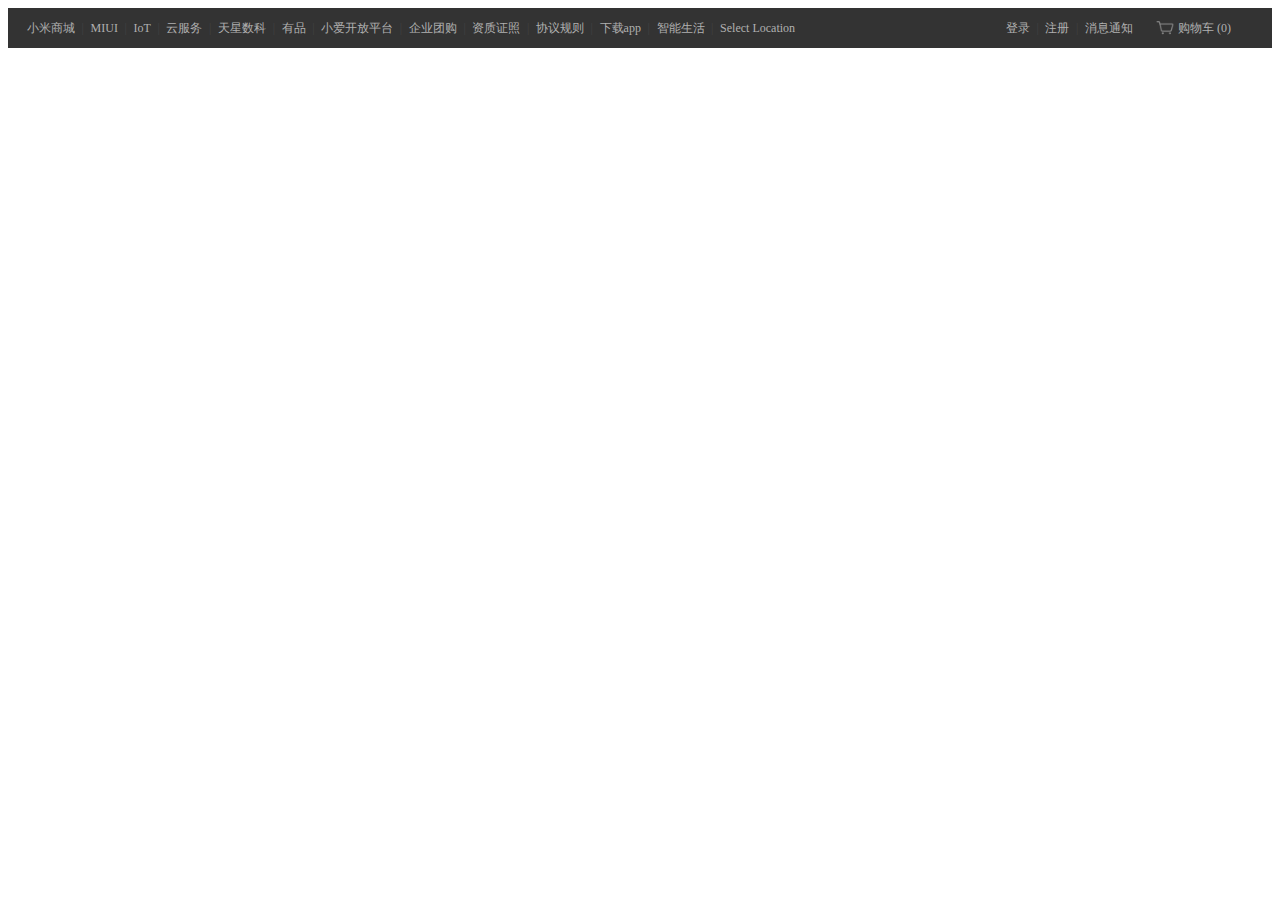
==== html/xiaomiShop/index.html @ 1a9e97d1 "添加文件夹xiaomiShop" ====
<!DOCTYPE html>
<html lang="en">
<head>
    <meta charset="UTF-8">
    <meta name="viewport" content="width=device-width, initial-scale=1.0">
    <meta http-equiv="X-UA-Compatible" content="ie=edge">
    <title>Document</title>
    <link rel="stylesheet" href="css/index.css">
</head>
<body>
    <!-- 头部header -->
    <div>
        <div class="header">
            <div class="site-topbar">
                <div class="container">
                    <!-- 顶部导航条 -->
                    <div class="topbar-nav">
                        <a href="">小米商城</a>
                        <span class="sep">|</span>
                        <a href="">MIUI</a>
                        <span class="sep">|</span>
                        <a href="">IoT</a>
                        <span class="sep">|</span>
                        <a href="">云服务</a>
                        <span class="sep">|</span>
                        <a href="">天星数科</a>
                        <span class="sep">|</span>
                        <a href="">有品</a>
                        <span class="sep">|</span>
                        <a href="">小爱开放平台</a>
                        <span class="sep">|</span>
                        <a href="">企业团购</a>
                        <span class="sep">|</span>
                        <a href="">资质证照</a>
                        <span class="sep">|</span>
                        <a href="">协议规则</a>
                        <span class="sep">|</span>
                        <a href="">下载app</a>
                        <span class="sep">|</span>
                        <a href="">智能生活</a>
                        <span class="sep">|</span>
                        <a href="">Select Location</a>
                    </div>
                    <!-- 购物车 -->
                    <div class="topbar-cart">
                        
                        <img class="topbar-cart-img" src="image/topbar_cart1.png" alt="">
                        <span>购物车</span>
                        <span>(0)</span>
                    </div>
                    <!-- 登录注册消息通知 -->
                    <div class="topbar-info">
                        <a href="">登录</a>
                        <span class="sep">|</span>
                        <a href="">注册</a>
                        <span class="sep">|</span>
                        <a href="">消息通知</a>
                    </div>
                </div>
            </div>
            <div class="site-header">

            </div>
        </div>
        <div>
            
        </div>
    </div>
    <!-- 小米广告 cotainer-->
    <div></div>
    <!-- 内容 main-->
    <div></div>
    <!-- 尾部 -->
    <div></div>
    <!-- 右侧固定工具栏toolbar -->
    <div></div>
</body>
</html>
---- html/xiaomiShop/css/index.css ----
.header{
    height: 140px;
}
.site-topbar{
    position: relative;
    height: 40px;
    background-color: #333333;
    color: #b0b0b0;
    font-size: 12px;
}
.site-topbar a{
    color: #b0b0b0;
    line-height: 40px;
    display: inline-block;
}
.site-topbar a:hover{
    color: #fff;
}
/* 去掉下划线 */
a,a:hover{
    text-decoration: none
}
.container{
    width: 1226px;
    margin-left: auto;
    margin-right: auto;
}
.topbar-nav{
    float: left;
    height: 40px;
    line-height: 40px;
}
.sep{
    margin: 0px 3.6px;
    width: 3px;
    height: 16px;
    color: #424242;
}
.site-header{
    width: 100%;
    height: 100px;
}
.topbar-info{
    /* 浮动在最右边 */
    float: right;
    height: 40px;
    line-height: 40px;
}
.topbar-cart{
    float: right;
    width: 120px;
    height: 40px;
    font-size: 12px;
    line-height: 40px;
    text-align: center;
}
.topbar-cart span:hover{
    color: #ff6700;
}
.topbar-cart-img{
    width: 20px;
    height: 20px;
    /* 移动图标的上下位置 */
    vertical-align: -6px;
}
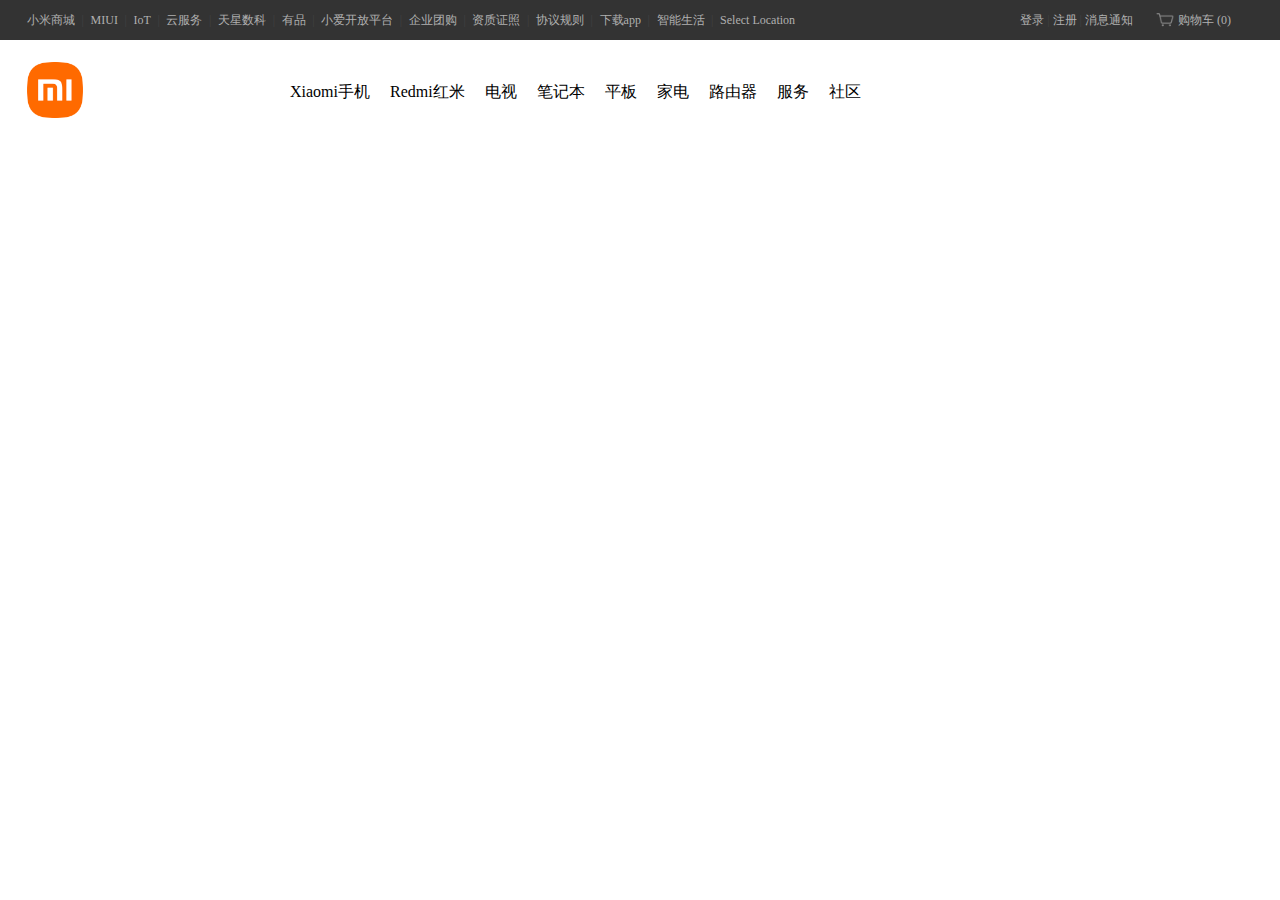
==== commit a3c352fc: "小米商城header更新" ====
--- a/html/xiaomiShop/index.html
+++ b/html/xiaomiShop/index.html
@@ -59,7 +59,28 @@
                 </div>
             </div>
             <div class="site-header">
-
+                <div class="container"> 
+                    <div class="header-logo">
+                        <img src="image/logo-mi2.png" alt="" class="header-logo-img">
+                    </div>
+                    <div class="header-nav">
+                        <ul class="nav-list">
+                            <li class="nav-category">
+                                <a href="" class="link-category"></a>
+                            </li>
+                            <li class="nav-item">Xiaomi手机</li>
+                            <li class="nav-item">Redmi红米</li>
+                            <li class="nav-item">电视</li>
+                            <li class="nav-item">笔记本</li>
+                            <li class="nav-item">平板</li>
+                            <li class="nav-item">家电</li>
+                            <li class="nav-item">路由器</li>
+                            <li class="nav-item">服务</li>
+                            <li class="nav-item">社区</li>
+                        </ul>
+                    </div>
+                    <div class="header-search"></div>
+                </div>
             </div>
         </div>
         <div>
--- a/html/xiaomiShop/css/index.css
+++ b/html/xiaomiShop/css/index.css
@@ -1,3 +1,7 @@
+html, body {
+    padding: 0;
+    margin:0;
+}
 .header{
     height: 140px;
 }
@@ -30,15 +34,16 @@
     height: 40px;
     line-height: 40px;
 }
-.sep{
-    margin: 0px 3.6px;
+.sep{ 
     width: 3px;
-    height: 16px;
     color: #424242;
 }
-.site-header{
-    width: 100%;
-    height: 100px;
+.site-topbar .sep{
+    margin: 0px 3.6px;
+    /* height: 16px; */
+}
+.site-topbar .topbar-info .sep{
+    margin: 0;
 }
 .topbar-info{
     /* 浮动在最右边 */
@@ -62,4 +67,47 @@
     height: 20px;
     /* 移动图标的上下位置 */
     vertical-align: -6px;
+}
+.site-header{
+    width: 100%;
+    height: 100px;
+}
+.header-logo{
+    float: left;
+    margin-top: 22px;
+}
+.header-logo-img{
+    position: relative;
+    width: 56px;
+    height: 56px;
+    overflow: hidden;
+}
+.header-nav{
+    float: left;
+    width: 850px;
+}
+.nav-list{
+    position: relative;
+    float: left;
+    font-size: 16px;
+    list-style-type: none;
+}
+.nav-item{
+    float: left;
+    padding: 26px 10px 38px;
+}
+.nav-category{
+    float: left;
+    width: 142px;
+    height: 88px;
+    padding: 0 15px 0 0;
+    font-size: 16px;
+    /* width: 127px;
+    padding-right: 15px; */
+}
+.link-category{
+    /* padding: 26px 0 38px; */
+}
+.header-search{
+
 }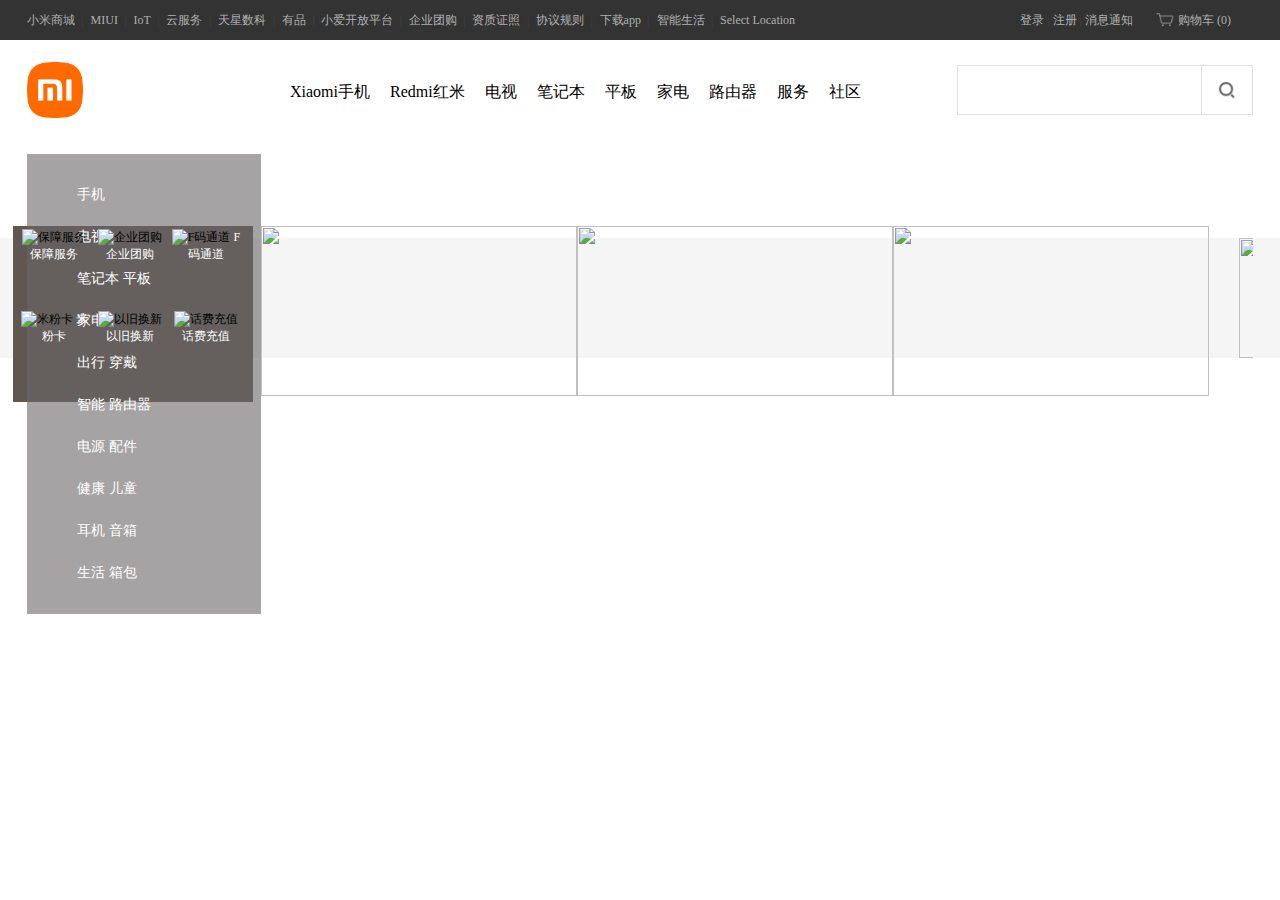
==== commit 776f8c99: "小米商城内容第二次提交" ====
--- a/html/xiaomiShop/index.html
+++ b/html/xiaomiShop/index.html
@@ -58,6 +58,7 @@
                     </div>
                 </div>
             </div>
+            <!-- 搜索框 -->
             <div class="site-header">
                 <div class="container"> 
                     <div class="header-logo">
@@ -79,18 +80,134 @@
                             <li class="nav-item">社区</li>
                         </ul>
                     </div>
-                    <div class="header-search"></div>
-                </div>
-            </div>
-        </div>
-        <div>
-            
+                    <div class="header-search">
+                        <input type="text" class="search-text">
+                        <a href="" class="search-btn">
+                            <!-- <input type="submit" class="search-btn"> -->
+                            <img src="image/site-search-1.png" alt=""class="search-btn-img">
+                        </a>
+                    </div>
+                </div>
+            </div>
         </div>
     </div>
     <!-- 小米广告 cotainer-->
-    <div></div>
+    <div class="home-hero-container container">
+        <div class="home-hero">
+            <div class="homeSwiper">
+                <div class="homeSwiper-slide">
+                    <a href="">
+                       <img src="https://cdn.cnbj1.fds.api.mi-img.com/mi-mall/6fae8cbea12505f89b350c48d407441a.jpg?thumb=1&w=1226&h=460&f=webp&q=90" alt="">
+                    </a>
+                </div>
+                <div>
+                    <a href="">
+                        <img src="" alt="">
+                    </a>
+                </div>
+                <div>
+                    <a href="">
+                        <img src="" alt="">
+                    </a>
+                </div>
+                <div>
+                    <a href="">
+                        <img src="" alt="">
+                    </a>
+                </div>
+                <div class="site-category">
+                    <ul class="site-category-list"> 
+                        <li class="category-item">手机</li>
+                        <li class="category-item">电视</li>
+                        <li class="category-item">笔记本 平板</li>
+                        <li class="category-item">家电</li>
+                        <li class="category-item">出行 穿戴</li>
+                        <li class="category-item">智能 路由器</li>
+                        <li class="category-item">电源 配件</li>
+                        <li class="category-item">健康 儿童</li>
+                        <li class="category-item">耳机 音箱</li>
+                        <li class="category-item">生活 箱包</li>
+                    </ul>
+                </div>
+            </div>
+            <div class="home-hero-sub row">
+                <div class="home-channel">
+                    <ul class="home-channel-list">
+                        <li>
+                            <img src="https://cdn.cnbj1.fds.api.mi-img.com/mi-mall/82abdba456e8caaea5848a0cddce03db.png?w=48&h=48" alt="保障服务">   
+                            <span>保障服务</span>
+                        </li>
+                        <li>
+                            <img src="https://cdn.cnbj1.fds.api.mi-img.com/mi-mall/806f2dfb2d27978e33fe3815d3851fa3.png?w=48&h=48" alt="企业团购">
+                            <span>企业团购</span>
+                        </li>
+                        <li>
+                            <img src="https://cdn.cnbj1.fds.api.mi-img.com/mi-mall/eded6fa3b897a058163e2485532c4f10.png?w=48&h=48" alt="F码通道">
+                            <span>F码通道</span>
+                        </li>
+                        <li>
+                            <img src="https://cdn.cnbj1.fds.api.mi-img.com/mi-mall/43a3195efa6a3cc7662efed8e7abe8bf.png?w=48&h=48" alt="米粉卡">
+                            <span>米粉卡</span>
+                        </li>
+                        <li>
+                            <img src="https://cdn.cnbj1.fds.api.mi-img.com/mi-mall/f4846bca6010a0deb9f85464409862af.png?w=48&h=48" alt="以旧换新">    
+                            <span>以旧换新</span>
+                        </li>
+                        <li>
+                            <img src="https://cdn.cnbj1.fds.api.mi-img.com/mi-mall/9a76d7636b08e0988efb4fc384ae497b.png?w=48&h=48" alt="话费充值">
+                            <span>话费充值</span>
+                        </li>
+                    </ul>
+                </div>
+                <div class="home-promo">
+                    <ul class="home-promo-list">
+                        <li>
+                            <img src="https://cdn.cnbj1.fds.api.mi-img.com/mi-mall/d8a6d6d37904e22c72130e3e4ec79b41.jpg?w=632&h=340" alt="">
+                        </li>
+                        <li>
+                            <img src="https://cdn.cnbj1.fds.api.mi-img.com/mi-mall/fce474f4024b96545959ccd45b7e50f3.jpg?w=632&h=340" alt="">
+                        </li>
+                        <li>
+                            <img src="https://cdn.cnbj1.fds.api.mi-img.com/mi-mall/35b3f906861db9d6472206e6d68318d9.jpeg?w=632&h=340" alt="">
+                        </li>
+                    </ul>
+
+                </div>
+            </div>
+        </div>
+    </div>
     <!-- 内容 main-->
-    <div></div>
+    <div class="page-main">
+        <div class="container">
+            <div class="home-banner-box">
+                <img src="https://cdn.cnbj1.fds.api.mi-img.com/mi-mall/f334fbd05d5681bb838fefd1c815d88c.jpg?thumb=1&w=1226&h=120&f=webp&q=90" alt="" width="1226px" height="120px">
+            </div>
+            <!-- 手机 -->
+            <div>
+                <div></div>
+                <div></div>
+            </div>
+            <!-- 智能穿戴 -->
+            <div></div>
+            <!-- 家电 -->
+            <div></div>
+            <!-- 生活电器 -->
+            <div></div>
+
+            <div></div>
+            <!-- 厨房电器 -->
+            <div></div>
+            <!-- 智能家居 -->
+            <div></div>
+            <!-- 出行搭配 -->
+            <div></div>
+            <div></div>
+            <!-- 日用百货 -->
+            <div></div>
+            <!-- 视频 -->
+            <div></div>
+        </div>
+    </div>
     <!-- 尾部 -->
     <div></div>
     <!-- 右侧固定工具栏toolbar -->
--- a/html/xiaomiShop/css/index.css
+++ b/html/xiaomiShop/css/index.css
@@ -91,9 +91,13 @@
     float: left;
     font-size: 16px;
     list-style-type: none;
+    height: 88px;
+    margin-bottom: 0;
+    /* padding: 12px 0 0 30px; */
 }
 .nav-item{
     float: left;
+    /* height: 88px; */
     padding: 26px 10px 38px;
 }
 .nav-category{
@@ -109,5 +113,144 @@
     /* padding: 26px 0 38px; */
 }
 .header-search{
+    position: relative;
+    float: right;
+    width: 296px;
+    height: 50px;
+    margin-top: 25px;
+}
+.search-text{
+    position: absolute;
+    top: 0;
+    width: 223px;
+    height: 48px;
+    font-size: 14px;
+    padding: 0 10px;
+    line-height: 48px;
+    border: 1px solid #e0e0e0;
+}
+.search-btn{
+    position: absolute;
+    right: 0;
+    width: 38px;
+    height: 46px;
+    background: #fff;
+    padding: 1px 6px;
+    border: 1px solid #e0e0e0;
+    text-align: center;
+}
+.search-btn-img{
+    width: 24px;
+    height: 24px;
+    overflow: hidden;
+    margin-top: 11px;
+    /* font-size: 24px;
+    line-height: 24px; */
+}
+ .home-hero-container{
+    position: relative;
+}
+.home-hero{
+    position: relative;
+    margin-bottom: 26px;
+}
+.site-category{
+    position: absolute;
+    top: 0;
+    /* left:-92px; */
+    width: 234px;
+    height: 460px;
+    font-size: 14px;
+}
+.site-category-list{
+    height: 420px;
+    color: #fff;
+    background: rgba(105, 101, 101, .6);
+    list-style-type: none;
+    font-size: 14px;
+    padding: 20px;
+}
+.category-item{
+    position: relative;
+    padding-left: 30px;
+    height: 42px;
+    line-height: 42px;
+}
+.site-category a{
+    line-height: 40px;
+}
 
+/*
+.homeSwiper{
+    position: relative;
+    height: 460px;
+    overflow: hidden;
+}
+.swiper-wrapper{
+    position: relative;
+    width: 100%;
+    height: 100%;
+
+}*/
+.home-hero-sub{
+    margin-top: 14px;
+} 
+.row{
+    margin-left: -14px
+}
+.homeSwiper-slide a{
+    display: inline-block;
+    color: #757575;
+}
+img{
+    border: 0;
+}
+.home-channel{
+    float: left;
+    width: 234px;
+    /* margin-left: 14px; */
+}
+.home-channel-list{
+    margin: 0;
+    padding: 3px;
+    width: 100%;
+    height: 170px;
+    list-style-type: none;
+    font-size: 12px;
+    text-align: center;
+    background: #5f5750;
+}
+.home-channel-list li{
+    position: relative;
+    float: left;
+    width: 70px;
+    height: 82px;
+    padding: 0 3px;
+}
+.home-channel-list span{
+    color: #fff;
+    /* padding: 18px; */
+}
+.home-promo{
+    float: left;
+    width: 978px;
+    margin-left: 14px;
+}
+.home-promo-list{
+    list-style-type: none;
+    margin: 0;
+    padding: 0;
+}
+.home-promo-list img{
+    width: 316px;
+    height: 170px;
+    float: left;
+}
+/* 内容page-main */
+.page-main{
+    background: #f5f5f5;
+}
+.home-banner-box{
+    height: 120px;
+    overflow: hidden;
 }